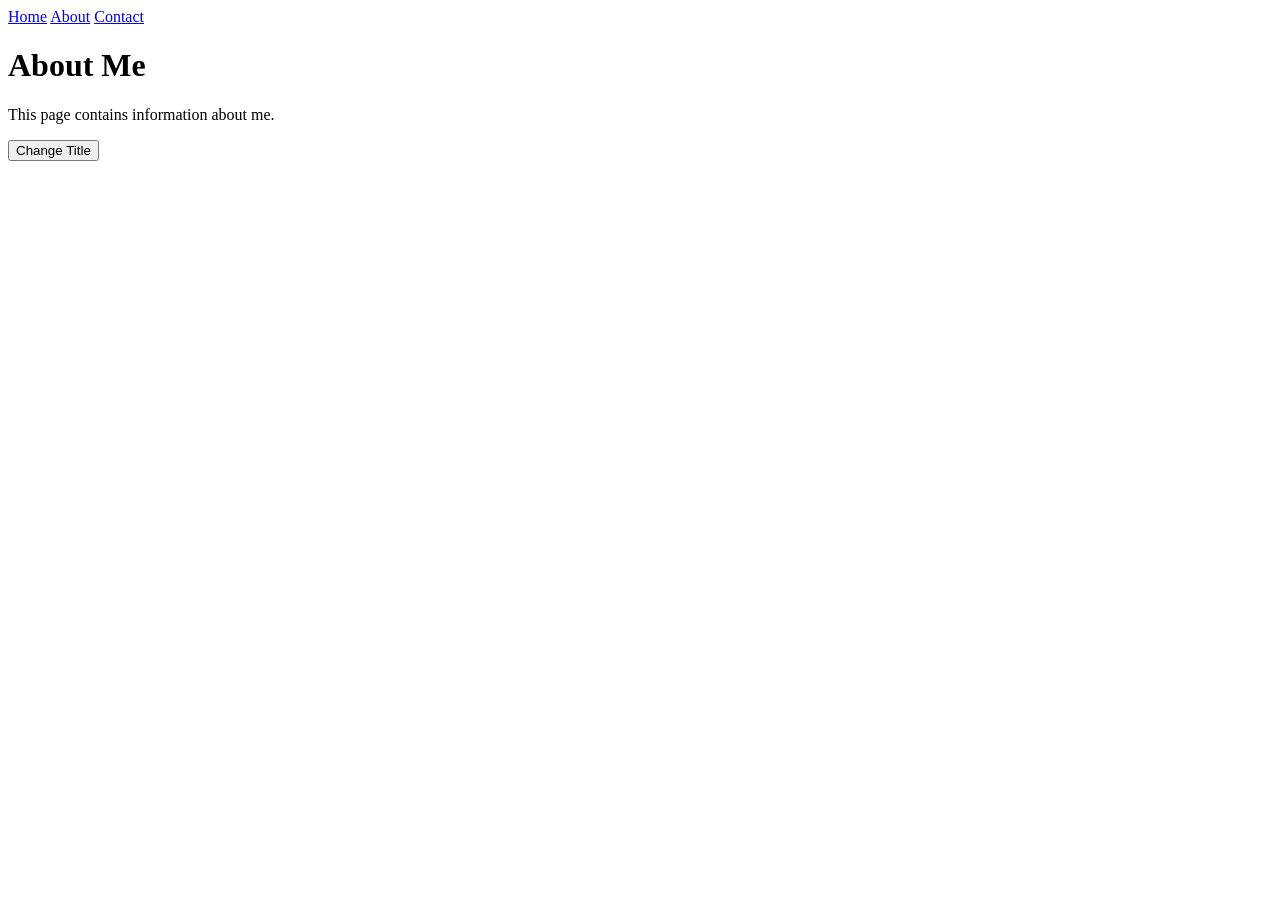
==== FrontEnd/About.html @ fa48352f "website ready" ====
<!DOCTYPE html>
<html>
<head>
    <title>About</title>
    <link rel="stylesheet" href="style.css">
</head>

<body>

<nav>
    <a href="index.html">Home</a>
    <a href="about.html">About</a>
    <a href="contact.html">Contact</a>
</nav>

<h1 id="aboutTitle">About Me</h1>

<p>
    This page contains information about me.
</p>

<button onclick="changeAboutTitle()">
    Change Title
</button>

<p id="message"></p>

<script src="script.js"></script>

</body>
</html>
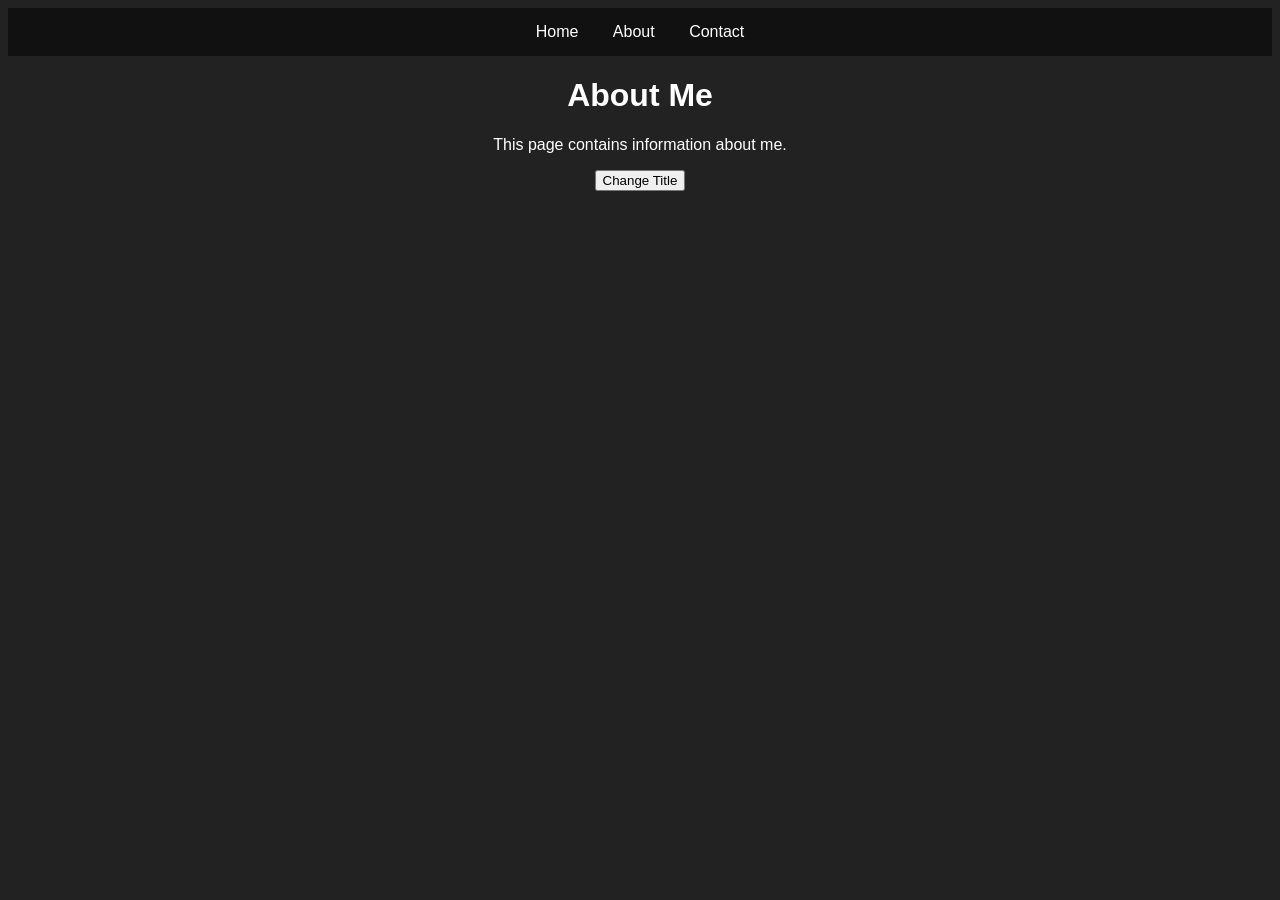
==== commit 5e96056f: "Fix stylesheet link case sensitivity" ====
--- a/FrontEnd/About.html
+++ b/FrontEnd/About.html
@@ -2,15 +2,15 @@
 <html>
 <head>
     <title>About</title>
-    <link rel="stylesheet" href="style.css">
+    <link rel="stylesheet" href="Style.css">
 </head>
 
 <body>
 
 <nav>
     <a href="index.html">Home</a>
-    <a href="about.html">About</a>
-    <a href="contact.html">Contact</a>
+    <a href="About.html">About</a>
+    <a href="Contact.html">Contact</a>
 </nav>
 
 <h1 id="aboutTitle">About Me</h1>
@@ -28,4 +28,4 @@
 <script src="script.js"></script>
 
 </body>
-</html>+</html>
--- a/FrontEnd/Style.css
+++ b/FrontEnd/Style.css
@@ -0,0 +1,21 @@
+body {
+    font-family: Arial, sans-serif;
+    background: #222;
+    color: white;
+    text-align: center;
+}
+
+nav {
+    background: #111;
+    padding: 15px;
+}
+
+nav a {
+    color: white;
+    margin: 15px;
+    text-decoration: none;
+}
+
+nav a:hover {
+    color: cyan;
+}
